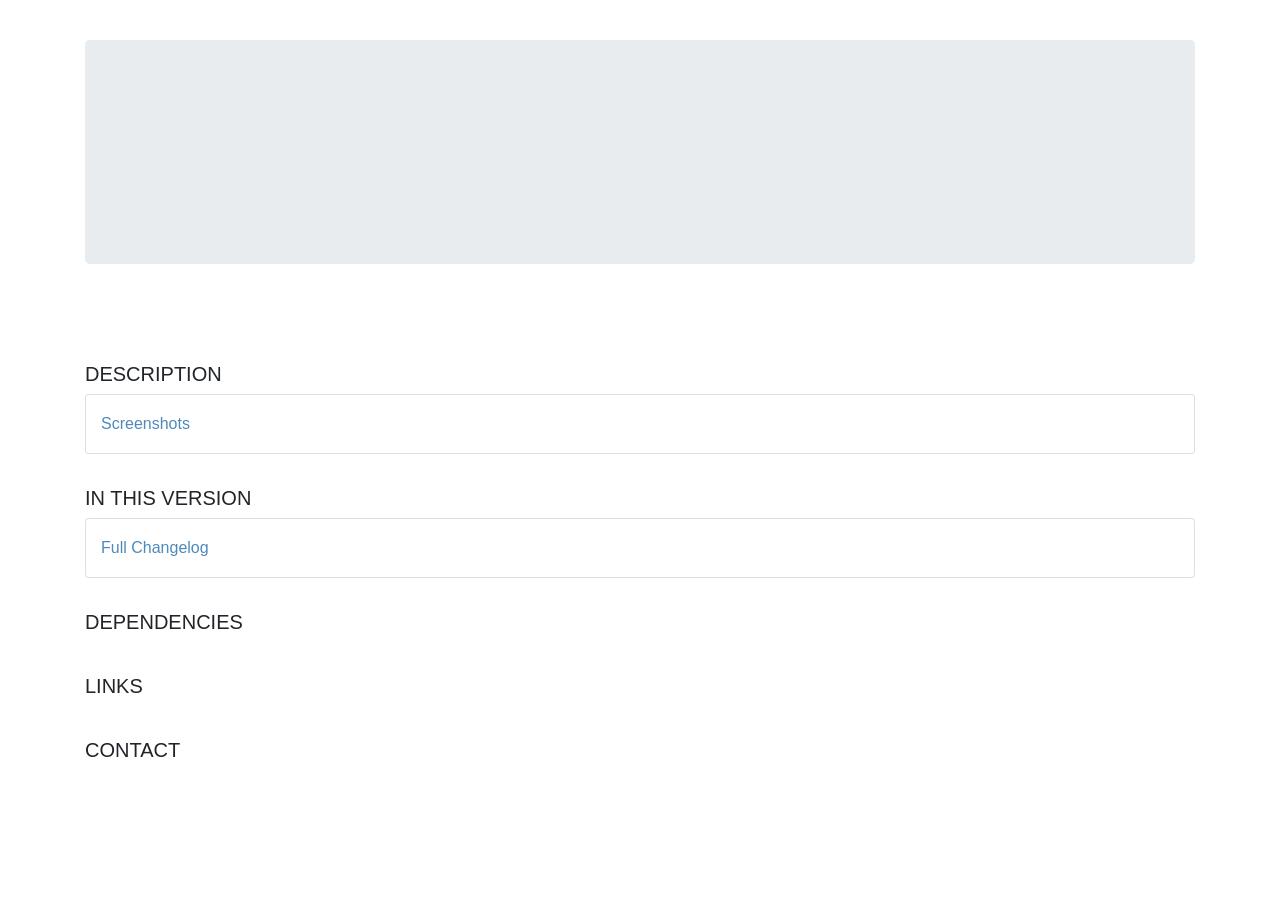
==== depictions/index.html @ 12fef27b "first commit" ====
<!DOCTYPE html>
<html lang="en">
<head>
  <title>PackageName</title>
  <meta charset="utf-8">
  <meta name="viewport" content="width=device-width, initial-scale=1">
  <link rel="stylesheet" href="https://stackpath.bootstrapcdn.com/bootstrap/4.5.0/css/bootstrap.min.css" integrity="sha384-9aIt2nRpC12Uk9gS9baDl411NQApFmC26EwAOH8WgZl5MYYxFfc+NcPb1dKGj7Sk" crossorigin="anonymous">
  <link rel="stylesheet" href="https://cdnjs.cloudflare.com/ajax/libs/font-awesome/4.7.0/css/font-awesome.min.css">
  <link rel="stylesheet" href="style.css?rand=1">
  <script src="https://ajax.googleapis.com/ajax/libs/jquery/2.1.3/jquery.min.js"></script>
  <script type="text/javascript" src="js/jquery.querystring.js"></script>
  <script type="text/javascript" src="js/data-loader-engine.js"></script>
  <script type="text/javascript" src="js/ios_version_check.js"></script>
   <script type="text/javascript" src="js/content-blocks-index.js"></script>
  <script type="text/javascript">

	bundleid = $.QueryString['p'];

	var contentBlocks = getContentBlocks();

    $( document ).ready(function() {
		//return;
		populateContentBlocks(
			(bundleid+"/info.xml"),
			contentBlocks,
			() => {
                $("#packageError").show();
				$("#packageInformation").hide();				
			},
			(xml) => {
				document.title = $(xml).find("package>name").text();
			}
		)

    }); // ready
  </script>
</head>
<body>
<br />

<div id="packageInformation">

	<div id="packageHeader" class="container" style="display:block">
		<div class="jumbotron">
			<h1 id="packageName">&nbsp;</h1>
			<p id="packageShortDesc">&nbsp;</p>
		</div>
	</div>

	<div class="container">
	  <div id="compatibilityCheck" class="alert">&nbsp;</div>
	</div>

	<div class="container">
		<h5>DESCRIPTION</h5>
		<ul id="descriptionList" class="list-group">
			<li id="screenshotsLink" class="link-item list-group-item">Screenshots</li>
		</ul>
	</div>

	<div class="container">
		<h5>IN THIS VERSION <span id="versionBadge" class="badge" /></h5>
		<ul id="changesList" class="list-group">
			<li id="changelogLink"  class="link-item list-group-item">Full Changelog</li>
		</ul>
	</div>
	<div class="container" id="dependenciesContainer">
		<h5>DEPENDENCIES</h5>
		<ul id="dependencyList" class="list-group">
		</ul>
	</div>

	<div class="container" id="externalLinksContainer">
		<h5>LINKS</h5>
		<ul id="externalLinksList" class="list-group">
		</ul>
	</div>

</div>
<div id="packageError" style="display:none">
	<div class="container">
	  <div class="alert alert-danger">
		<strong>Oh snap!</strong> The package you are trying to view is not hosted on this repository.
	  </div>
	</div>
</div>

<script type="text/javascript">
   function setAnchorTargets() {
     // if on Cydia, set link targets to _blank
     if (navigator.userAgent.search(/Cydia/) != -1) {
       $("a").each(function() {
         $(this).attr("target","_blank");
       });
     }
   }

    var repoContents =  {
        "#repoFooterLinks" :
            {"type":"custom"
                ,"source":"repo>footerlinks>link"
                ,"render":function(element,source) {
                    $.each(source, function(index,data) {
                        var a = $("<a class='link-item list-group-item'>");
                        a.attr("href",$(data).find('url').text());
                        if ($(data).find('iconclass')) {
                            var i =  $("<span>")
                            i.attr("class",$(data).find('iconclass').text());
                            console.log(i);
                            $(a).append(i);
                        }
                        $(a).append($(data).find('name').text());
                        $(element).append(a);
                    }); //each
                } //render
            }
    }
    $( document ).ready(function() {
        $.ajax({type: "GET", dataType: "xml",url : ("../repo.xml"),cache: false,
            success : function(xml){
				      data_loader_engine(repoContents,xml);
              setAnchorTargets();
			      },
            error: function() {
              $("#contactInfo").hide();
              setAnchorTargets();
            }
        }); //ajax


    }); // ready

</script>

<div id="contactInfo">
	<div class="container">
		<h5>CONTACT</h5>
		<ul class="list-group" id="repoFooterLinks">
		</ul>
	</div>
</div>


</body>
</html>
---- depictions/style.css ----
body {
    margin: 1em;
}
.card {
    margin-bottom: 1em;
}
.thumbnail {
    margin-bottom: 2em;;
}
.list-group {
    margin-bottom: 2em;
}
.disable-hover {
    pointer-events: none;
}
.link-item {
    list-style-type: none;
    padding: 17px 15px;
    display: block;
    color: #4f89bb !important;
    text-align: left;
}
.link-item:hover {
    border: 1px solid #ddd;
    background-color: #f5f5f5;
}

html.can-touch .link-item:hover{ /* disable hover effect when input is touch */
    background-color: #fff;
}

html.can-touch .link-item:active{ /* disable hover effect when input is touch */
    background-color: #f5f5f5;
}

.fa {
    font-size: 16px;
    margin-left: 5px;
    margin-right: 10px;
}

@media (prefers-color-scheme: dark) {
    body {
        background-color: #1f1f1f;
        color: white;
    }

    .card-header {
        background-color: #2f2f2f;
    }
    .card-body {
        background-color: #1f1f1f;
    }
    .jumbotron {
        background-color: #2f2f2f;
    }

    .list-group-item {
        background-color: #1f1f1f;
        border-color:  #2f2f2f;;
    }

    html.can-touch .link-item:hover{ /* disable hover effect when input is touch */
        background-color: #1f1f1f;
    }
    
    html.can-touch .link-item:active{ /* disable hover effect when input is touch */
        background-color: #1f1f1f;
    }

}
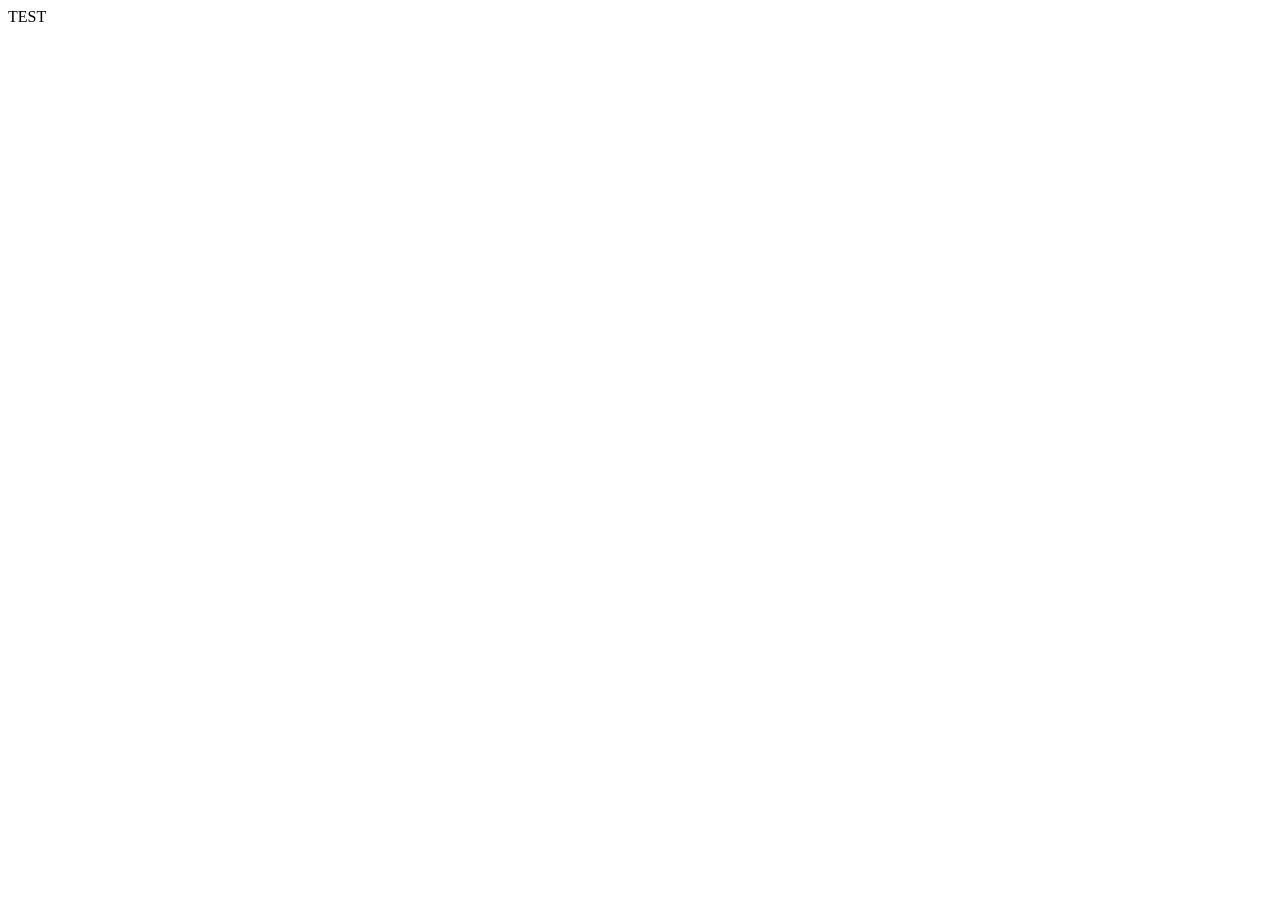
==== commit 53fd7609: "update" ====
--- a/depictions/index.html
+++ b/depictions/index.html
@@ -1,4 +1,4 @@
-<!DOCTYPE html>
+<!-- <!DOCTYPE html>
 <html lang="en">
 <head>
   <title>PackageName</title>
@@ -142,4 +142,5 @@
 
 
 </body>
-</html>
+</html> -->
+TEST
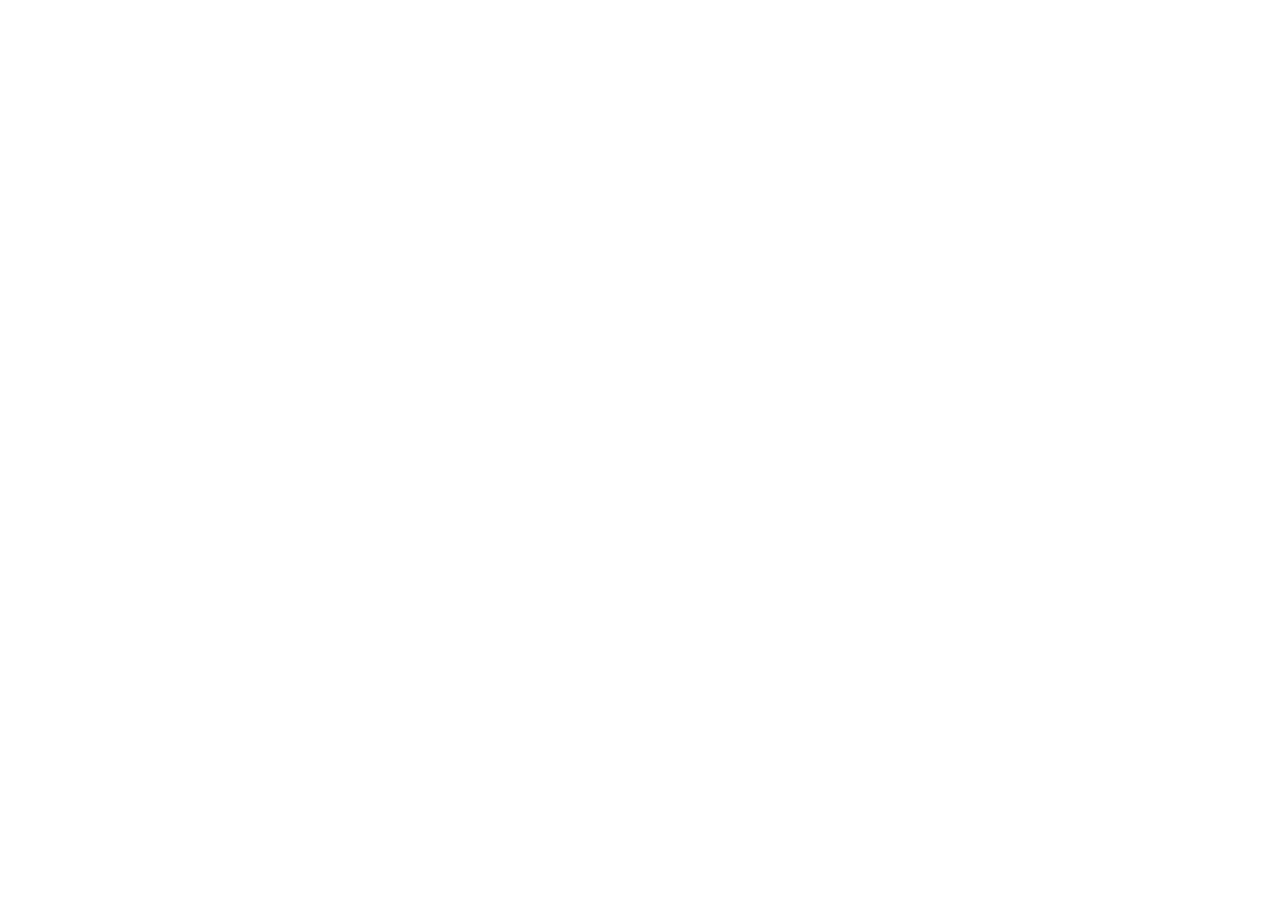
==== commit 94432643: "update" ====
--- a/depictions/index.html
+++ b/depictions/index.html
@@ -142,5 +142,4 @@
 
 
 </body>
-</html> -->
-TEST+</html> -->
